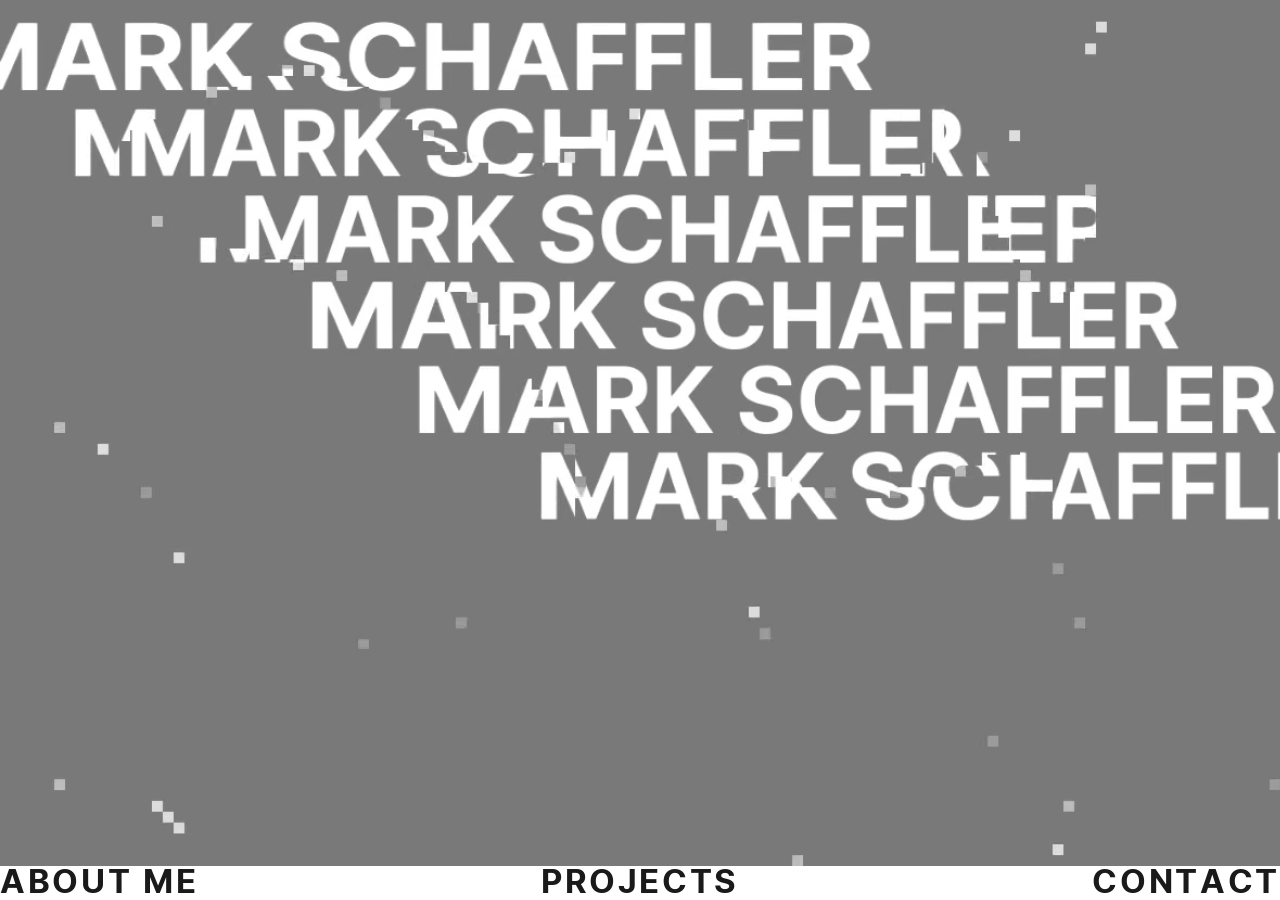
==== index.html @ c0ca3834 "Replace Repository Contents" ====
<!DOCTYPE html>
<html lang="en">
<head>
  <meta charset="utf-8">
  <meta name="viewport" content="width=device-width, initial-scale=1">
  <link rel="preconnect" href="https://fonts.googleapis.com">
  <link rel="preconnect" href="https://fonts.gstatic.com" crossorigin>
  <link href="https://fonts.googleapis.com/css2?family=Konkhmer+Sleokchher&display=swap" rel="stylesheet">
  <link rel="stylesheet" href="styles.css">
  <title>Mark Schaffler</title>
  <meta name="description" content="Portfolio of Mark Schaffler.">
</head>
<body class="home">
  <h1 class="visually-hidden">Mark Schaffler</h1>

  <main class="hero">
    <video class="hero__video" autoplay muted loop playsinline preload="auto"
           poster="assets/poster.jpg" aria-hidden="true">
      <source src="assets/hero.mp4" type="video/mp4">
      <source src="assets/hero.webm" type="video/webm">
    </video>
  </main>

  <nav class="nav" aria-label="Main">
    <a href="about.html">About me</a>
    <a href="projects.html">Projects</a>
    <a href="contact.html">Contact</a>
  </nav>
  <script src="script.js"></script>
</body>
</html>
---- styles.css ----
/* ==========================================================
   Mark Schaffler – portfolio
   Shared styles for every page.
   Tweak the look from the variables below.
   ========================================================== */

:root {
  --ink: #1a1a1a;
  --paper: #ffffff;
  --grey: #d9d9d9;          /* bars, tiles, active nav */
  --grey-hover: #c9c9c9;
  --video-bg: #797979;      /* matches the hero video so edges blend */

  --font: "Konkhmer Sleokchher", "Inter", "Helvetica Neue", Helvetica, Arial, system-ui, sans-serif;

  --nav-fs: clamp(1rem, 2.6vw, 2.75rem);
  --nav-h: calc(var(--nav-fs) * 1.02);
  --nav-edge: 0px;          /* inset of ABOUT ME / CONTACT from the screen edge */
  --nav-bar-pad: 2.85vw;    /* how far the grey highlight extends past the text */
}

*, *::before, *::after { box-sizing: border-box; }

html { -webkit-text-size-adjust: 100%; }

body {
  margin: 0;
  background: var(--paper);
  color: var(--ink);
  font-family: var(--font);
  font-weight: 400;          /* Konkhmer Sleokchher ships in one weight */
  font-synthesis: none;      /* never fake a bold */
  line-height: 1.1;
}

img, video { display: block; max-width: 100%; }

a { color: inherit; text-decoration: none; }

:focus-visible { outline: 3px solid var(--ink); outline-offset: 3px; }

.visually-hidden {
  position: absolute; width: 1px; height: 1px; margin: -1px; padding: 0;
  overflow: hidden; clip: rect(0 0 0 0); white-space: nowrap; border: 0;
}

/* ---------- Bottom navigation ---------- */

.nav {
  position: fixed;
  inset: auto 0 0 0;
  z-index: 10;
  height: var(--nav-h);
  display: grid;
  grid-template-columns: 1fr auto 1fr;
  align-items: stretch;
  padding-inline: var(--nav-edge);
  background: var(--paper);
  font-size: var(--nav-fs);
  letter-spacing: 0.08em;
  text-transform: uppercase;
  overflow: hidden;
}

.nav a {
  position: relative;
  display: flex;
  align-items: center;
  line-height: 1;
  white-space: nowrap;
}

.nav a:first-child { justify-self: start; }
.nav a:nth-child(2) { justify-self: center; }
.nav a:last-child  { justify-self: end; }

/* grey highlight bar behind the current / hovered link */
.nav a::before {
  content: "";
  position: absolute;
  inset: 0 calc(var(--nav-bar-pad) * -1);
  z-index: -1;
  background: transparent;
}
.nav a:hover::before { background: var(--grey); }
.nav a[aria-current="page"]::before { background: var(--grey); }

/* ---------- Home ---------- */

.home { height: 100svh; overflow: hidden; background: var(--video-bg); }

.hero {
  height: calc(100svh - var(--nav-h));
  background: var(--video-bg);
}

.hero__video {
  width: 100%;
  height: 100%;
  object-fit: cover;
  object-position: left top;
}

/* On tall / portrait screens show the whole video instead of cropping the name */
@media (max-aspect-ratio: 1/1) {
  .hero__video { object-fit: contain; object-position: left top; }
}

/* ---------- Inner pages ---------- */

.page { padding-bottom: calc(var(--nav-h) + 4vw); }

/* Wide-tracked heading bars */
.bars {
  display: grid;
  gap: 2.8vw;
  margin: 0 0 5vw;
  padding: 0;
  list-style: none;
}

.bar {
  display: block;
  width: var(--w, 100%);
  min-width: fit-content;
  margin: 0;
  padding: 0;
  background: var(--grey);
  font: inherit;
  font-size: clamp(1.1rem, 2.45vw, 2.6rem);
  line-height: 1.1;
  letter-spacing: var(--track, 1.7em);
  text-transform: uppercase;
  white-space: nowrap;
  text-align: left;
  color: inherit;
  border: 0;
  cursor: pointer;
}

h1.bar { --track: 3.35em; cursor: default; }

button.bar:hover { background: var(--grey-hover); }
button.bar[aria-pressed="true"] { background: var(--ink); color: var(--paper); }

/* ---------- Project grid ---------- */

.grid {
  display: grid;
  grid-template-columns: 350fr 656fr 350fr;
  grid-auto-rows: 23.15vw 14.35vw;   /* two row heights, repeated */
  gap: 1.1vw;
  margin-inline: 4.1vw 4.2vw;
}

.tile {
  position: relative;
  display: block;
  overflow: hidden;
  background: var(--grey);
}

.tile:hover, .tile:focus-visible { background: var(--grey-hover); }

.tile img { width: 100%; height: 100%; object-fit: cover; }

.tile__title {
  position: absolute;
  left: 0; bottom: 0;
  padding: 0.5em 0.7em;
  background: var(--paper);
  font-size: clamp(0.8rem, 1.3vw, 1.4rem);
  letter-spacing: 0.08em;
  text-transform: uppercase;
  opacity: 0;
  transition: opacity 0.15s;
}
.tile:hover .tile__title,
.tile:focus-visible .tile__title { opacity: 1; }

/* Layout pattern: every 4 visible tiles repeat the same arrangement */
.tile[data-slot="0"] { grid-column: 1 / 3; }
.tile[data-slot="1"] { grid-column: 3; grid-row: span 2; }

.tile[hidden] { display: none; }

/* ---------- About / Contact ---------- */

.text-block {
  max-width: 38rem;
  margin: 0 4.1vw;
  font-size: 1.125rem;
  line-height: 1.6;
}
.text-block a { text-decoration: underline; text-underline-offset: 0.2em; }

/* ---------- Small screens ---------- */

@media (max-width: 700px) {
  :root {
    --nav-fs: 1rem;
    --nav-h: 3rem;
    --nav-edge: 0.9rem;
    --nav-bar-pad: 0.6rem;
  }

  .nav { letter-spacing: 0.05em; }

  .bars { gap: 0.9rem; margin-bottom: 1.5rem; }
  .bar { --track: 0.9em; font-size: 1.1rem; padding: 0.15em 0 0.15em 0.4em; }
  h1.bar { --track: 1.6em; }

  .grid {
    grid-template-columns: 1fr;
    grid-auto-rows: auto;
    gap: 0.75rem;
    margin-inline: 0.9rem;
  }
  .tile, .tile[data-slot] {
    grid-column: auto;
    grid-row: auto;
    aspect-ratio: 4 / 3;
  }
  .tile__title { opacity: 1; }
}

@media (prefers-reduced-motion: reduce) {
  .tile__title { transition: none; }
}
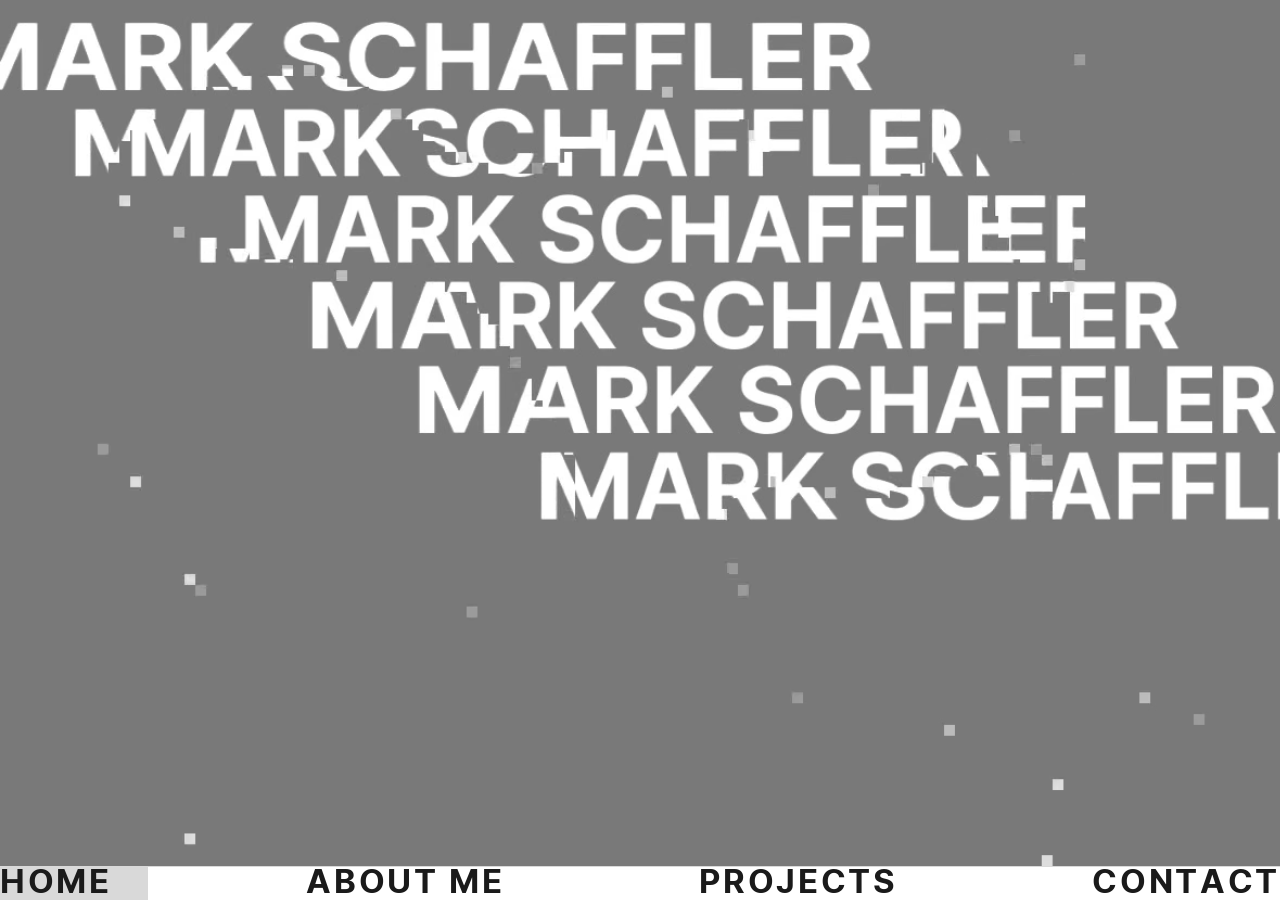
==== commit 84ad5e55: "updating w projects and nav bar" ====
--- a/index.html
+++ b/index.html
@@ -22,6 +22,7 @@
   </main>
 
   <nav class="nav" aria-label="Main">
+    <a href="index.html" aria-current="page">Home</a>
     <a href="about.html">About me</a>
     <a href="projects.html">Projects</a>
     <a href="contact.html">Contact</a>
--- a/styles.css
+++ b/styles.css
@@ -51,10 +51,11 @@
   inset: auto 0 0 0;
   z-index: 10;
   height: var(--nav-h);
-  display: grid;
-  grid-template-columns: 1fr auto 1fr;
+  display: flex;
+  justify-content: space-between;   /* Home flush left, Contact flush right, the rest spread evenly */
   align-items: stretch;
   padding-inline: var(--nav-edge);
+  box-shadow: inset 0 1px 0 var(--grey);   /* thin line along the top edge */
   background: var(--paper);
   font-size: var(--nav-fs);
   letter-spacing: 0.08em;
@@ -69,10 +70,6 @@
   line-height: 1;
   white-space: nowrap;
 }
-
-.nav a:first-child { justify-self: start; }
-.nav a:nth-child(2) { justify-self: center; }
-.nav a:last-child  { justify-self: end; }
 
 /* grey highlight bar behind the current / hovered link */
 .nav a::before {
@@ -162,7 +159,18 @@
 
 .tile:hover, .tile:focus-visible { background: var(--grey-hover); }
 
-.tile img { width: 100%; height: 100%; object-fit: cover; }
+.tile {
+  /* tiles are buttons: strip the default button look */
+  padding: 0; border: 0; margin: 0;
+  font: inherit; color: inherit; text-align: left;
+  cursor: pointer;
+}
+
+.tile img {
+  width: 100%; height: 100%;
+  object-fit: cover;
+  object-position: var(--pos, 50% 50%);
+}
 
 .tile__title {
   position: absolute;
@@ -181,8 +189,57 @@
 /* Layout pattern: every 4 visible tiles repeat the same arrangement */
 .tile[data-slot="0"] { grid-column: 1 / 3; }
 .tile[data-slot="1"] { grid-column: 3; grid-row: span 2; }
+.tile[data-slot="2w"] { grid-column: 1 / 3; }   /* a lone last tile fills the row */
 
 .tile[hidden] { display: none; }
+
+/* ---------- Project pop-up ---------- */
+
+.modal {
+  width: min(92vw, 60rem);
+  max-height: 92svh;
+  margin: auto;
+  padding: 0;
+  border: 0;
+  background: var(--paper);
+  color: var(--ink);
+  overflow: auto;
+}
+.modal::backdrop { background: rgba(26, 26, 26, 0.6); }
+
+.modal__close {
+  position: sticky;
+  top: 0;
+  z-index: 1;
+  display: block;
+  margin: 0 0 0 auto;
+  padding: 0.6em 1.1em;
+  border: 0;
+  background: var(--ink);
+  color: var(--paper);
+  font: inherit;
+  font-size: 1rem;
+  letter-spacing: 0.08em;
+  text-transform: uppercase;
+  cursor: pointer;
+}
+.modal__close:hover { background: #444; }
+
+.modal__img { display: block; background: var(--grey); }
+.modal__img img { width: 100%; height: auto; max-height: 48svh; object-fit: contain; margin-inline: auto; }
+
+.modal__body { padding: 1.5rem clamp(1rem, 4vw, 2.5rem) 2.5rem; }
+.modal__body h2 { margin: 0 0 1rem; font-weight: 400; font-size: clamp(1.5rem, 3vw, 2.5rem); line-height: 1.1; }
+.modal__tags {
+  display: inline-block;
+  margin: 0 0 1.25rem;
+  padding: 0.2em 0.6em;
+  background: var(--grey);
+  font-size: 0.9rem;
+  letter-spacing: 0.12em;
+  text-transform: uppercase;
+}
+.modal__body p:last-child { max-width: 42rem; margin: 0; font-size: 1.125rem; line-height: 1.55; }
 
 /* ---------- About / Contact ---------- */
 
@@ -204,7 +261,7 @@
     --nav-bar-pad: 0.6rem;
   }
 
-  .nav { letter-spacing: 0.05em; }
+  .nav { letter-spacing: 0.03em; font-size: 0.85rem; gap: 0.5rem; }
 
   .bars { gap: 0.9rem; margin-bottom: 1.5rem; }
   .bar { --track: 0.9em; font-size: 1.1rem; padding: 0.15em 0 0.15em 0.4em; }
